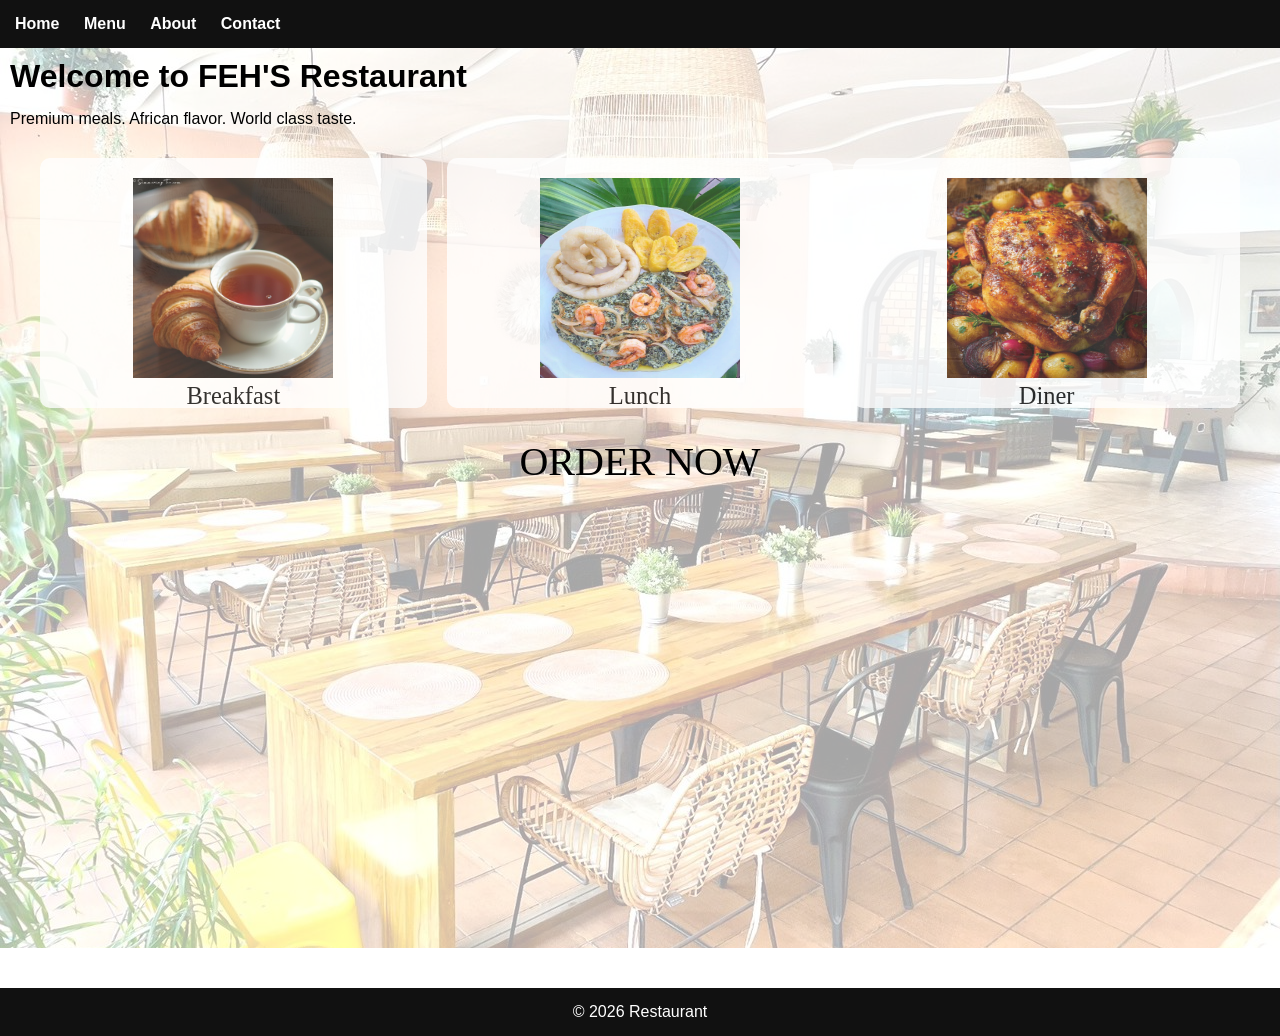
==== index.html @ 1402fa7b "secomd upload batch" ====
<!DOCTYPE html>
<html>
    <head>
      <title> Restaurant</title>
      <link rel="stylesheet" href="home.css">
    </head>
    <body>
        <header>
            <nav>
                <a href="index.html">Home</a>
                <a href="menu.html">Menu</a>
                <a href="about.html">About</a>
                <a href="contact.html">Contact</a>
            </nav>
        </header>

        <div class="body">
            <h1>Welcome to FEH'S Restaurant</h1>
            <p>Premium meals. African flavor. World class taste.</p>
            <div class="container">
                <div class="box-1">
                    <a href="Breakfast.html">
                        <img src="croissant.jpeg" width="200" height="200">
                        <p style="font-family: french script mt; font-size: 1.53em;">Breakfast</p>
                    </a>
                </div>
                <div class="box-1">
                    <a href="menu.html #lunch">
                        <img src="plantain and ndole.jpeg" width="200" height="200">
                        <p style="font-family: french script mt; font-size: 1.53em;">Lunch</p>
                    </a>
                </div>
                <div class="box-1">
                    <a href="menu.html #supper">
                        <img src="roast chicken.jpeg" width="200" height="200">
                        <p style="font-family: french script mt; font-size: 1.53em;">Diner</p>
                    </a>
                </div>
            </div>
            <p style="font-family: times new roman, Arial, sans-serif; font-size: 2.5em; text-align: center;">ORDER NOW</p>
        </div>
        <footer>
            <p>© 2026  Restaurant</p>
        </footer>
    </body>
</html>
---- home.css ----
* {
	margin: 0;
	padding: 0;
	box-sizing: border-box;
	font-family: Arial, sans-serif;
}

.body {
	min-height: 100vh;
	position: relative;
	padding: 10px;
}

.body::before {
	content: '';
	background-image: url("restau.jpeg");
	background-repeat: no-repeat;
	background-size: cover;
	background-position: center;
	position: absolute;
	top: 0;
	left: 0;
	right: 0;
	bottom: 0;
	opacity: 0.35;
}

header {
  background: #111;
  padding: 15px;
}

nav a {
  color: white;
  margin-right: 20px;
  text-decoration: none;
  font-weight: bold;
}

nav a:hover {
  color: orange;
}

h1, h2 {
	position: relative;
	margin-bottom: 15px;
}

div, p {
	position: relative;
}

.container {
	display: grid;
	grid-template-rows: 250px;
	grid-template-columns: repeat(3, 2fr);
	gap: 20px;
	justify-content: center;
	align-content: center;
	text-align: center;
	margin: 30px;

.box-1 {
	background: #ffffff;	
	padding: 20px;
	opacity: 0.79;
	transition: .5s;
	border-radius: 10px;
}

.box-1 a {
	text-decoration: none;
	color: black;
}
}

.box-1:hover {
	opacity: 1;
	transition: .5s;
    background: linear-gradient(360deg, orange, transparent);
}

footer {
  background: #111;
  color: white;
  text-align: center;
  padding: 15px;
  margin-top: 40px;
}
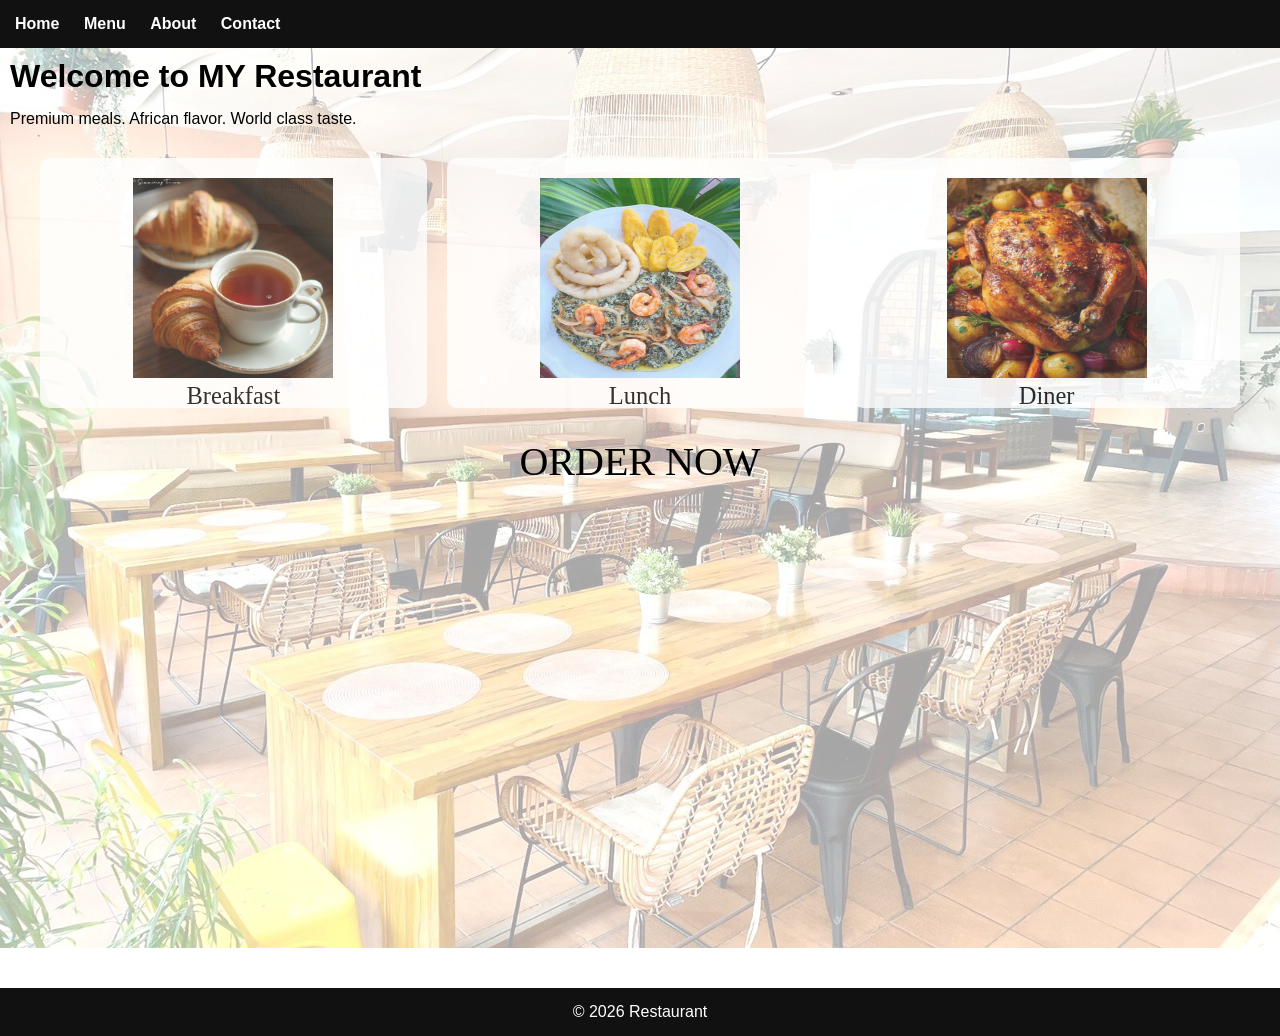
==== commit f8ec6a37: "THIRD UPLOAD BATCH" ====
--- a/index.html
+++ b/index.html
@@ -15,7 +15,7 @@
         </header>
 
         <div class="body">
-            <h1>Welcome to FEH'S Restaurant</h1>
+            <h1>Welcome to MY Restaurant</h1>
             <p>Premium meals. African flavor. World class taste.</p>
             <div class="container">
                 <div class="box-1">
